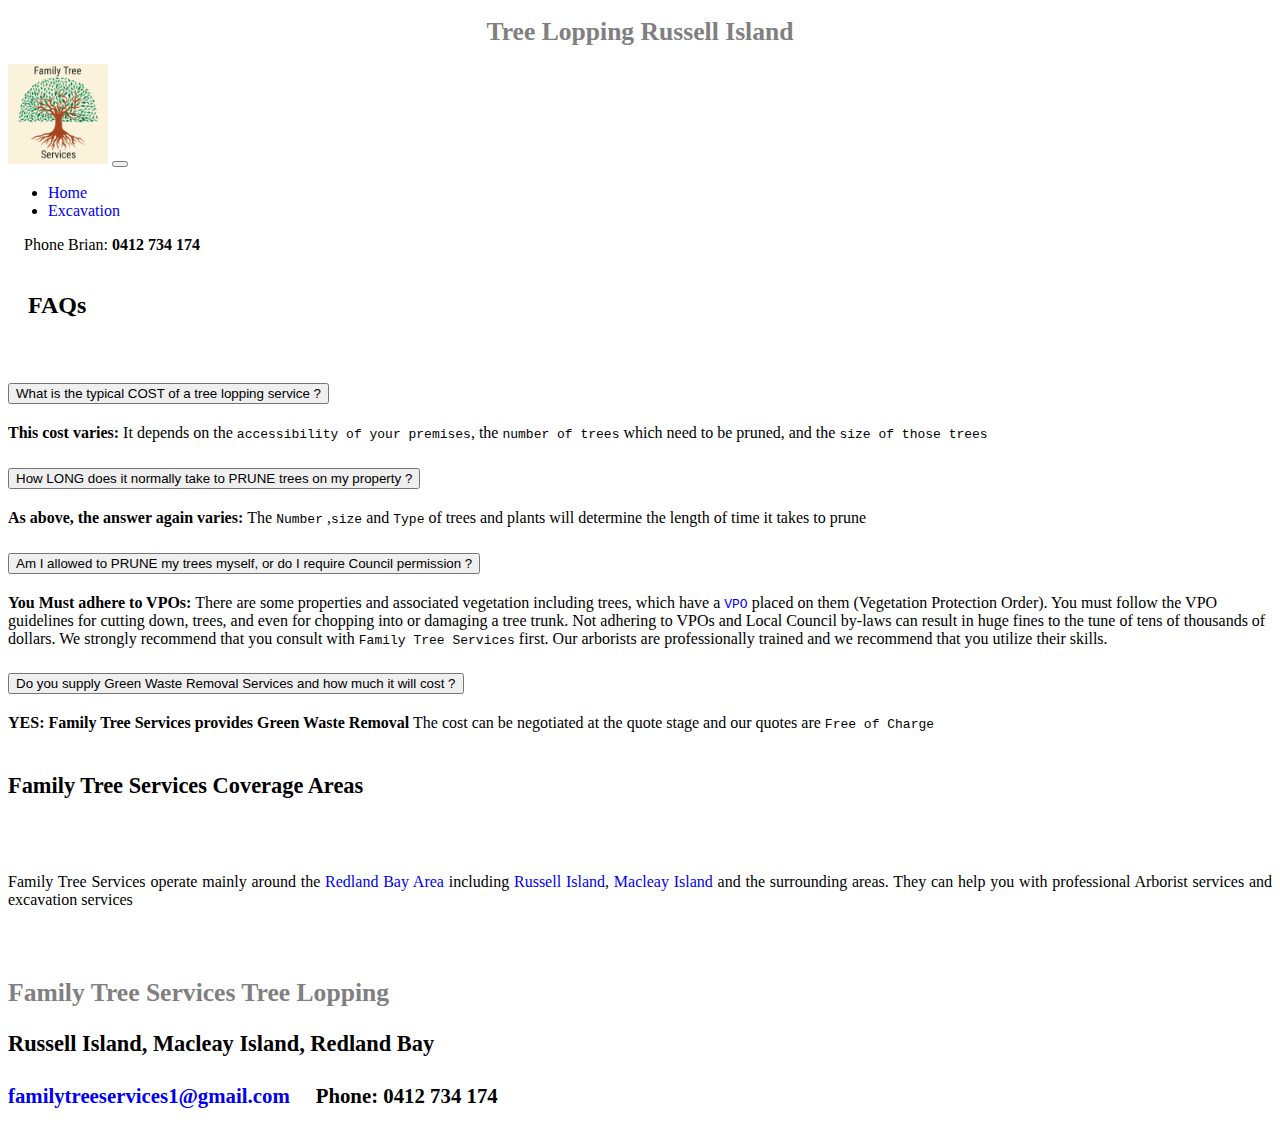
==== faq.html @ 1a3cb72a "Add files via upload" ====
<!DOCTYPE html>
<html lang="en">
<head>
    <meta charset="UTF-8">
    <meta http-equiv="X-UA-Compatible" content="IE=edge">
    <meta name="viewport" content="width=device-width, initial-scale=1.0">
    <meta name="description" content="Waste-Water Septic Systems: FAQ">
    <meta name="keywords" content="excavation, tree lopping, earth moving, 
    site clearing, earth works, construction, tree pruning, arborial services,
    stump hole drilling, tree stump removal">
    <meta name="author" content="Dean Broderick">
    <meta name="viewport" content="width=device-width, initial-scale=1">

    <title>FAQs Family Tree Services tree lopping Russell Island</title>

    <!-- THIS WEBSITE IS CONSTRUCTED USING BOOTSTRAP-5 -->
    <link href="https://cdn.jsdelivr.net/npm/bootstrap@5.0.1/dist/css/bootstrap.min.css" rel="stylesheet" integrity="sha384-+0n0xVW2eSR5OomGNYDnhzAbDsOXxcvSN1TPprVMTNDbiYZCxYbOOl7+AMvyTG2x" crossorigin="anonymous">
    <script src="https://cdn.jsdelivr.net/npm/bootstrap@5.0.1/dist/js/bootstrap.bundle.min.js" integrity="sha384-gtEjrD/SeCtmISkJkNUaaKMoLD0//ElJ19smozuHV6z3Iehds+3Ulb9Bn9Plx0x4" crossorigin="anonymous"></script>
    <link rel="stylesheet" href="mystyle.css">
  </head>

<body>

  <section>  
    <div class="container-fluid">
      <div class="row bg-light pt-2" style="text-align: center">
        <h1>Tree Lopping Russell Island</h1>
      </div>
      <div class="col-md-6">
      </div>
    </div>
  </section>

    <!--NAVBAR-->
    <nav class="navbar navbar-expand-lg navbar-light bg-light">
        <div class="container"> <!--fluid removed-->
         
          <a href="index.html">
            <img src="./images/FTS-logo3.jpg" alt="Family Tree Services Logo" height="100"/>
          </a>
         
          <button class="navbar-toggler" type="button" data-bs-toggle="collapse" data-bs-target="#navbarNav" aria-controls="navbarNav" aria-expanded="false" aria-label="Toggle navigation">
            <span class="navbar-toggler-icon"></span>
          </button>
          <div class="collapse navbar-collapse" id="navbarNav">
            <ul class="navbar-nav ms-auto flex"> <!-- ms REPLACES ml : It means s=start, e=end -->
              
              <li class="nav-item">
                <a class="nav-link" href="index.html">Home</a>
              </li>
              
              <li class="nav-item">
                <a class="nav-link" href="/Excavation/index.html">Excavation</a>
              </li>
              
              
            </ul>
            &nbsp; &nbsp;
            <span class="navbar-text">Phone Brian: <b>0412 734 174</b></span>
          </div>
        </div>
      </nav>

<br/>
<h2 style="margin-left: 20px;">FAQs</h2><br/>

<div class="accordion" id="accordionExample">

    <div class="accordion-item">
      <h2 class="accordion-header" id="headingOne">
        <button class="accordion-button" type="button" data-bs-toggle="collapse" data-bs-target="#collapseOne" aria-expanded="true" aria-controls="collapseOne">
          What is the typical COST of a tree lopping service ?
        </button>
      </h2>
      <div id="collapseOne" class="accordion-collapse collapse show" aria-labelledby="headingOne" data-bs-parent="#accordionExample">
        <div class="accordion-body">
          <strong>This cost varies: </strong>It depends on the <code>accessibility of your premises</code>, the 
          <code>number of trees</code> which need to be pruned, and the <code>size of those trees</code>
        </div>
      </div>
    </div>

    <div class="accordion-item">
      <h2 class="accordion-header" id="headingTwo">
        <button class="accordion-button collapsed" type="button" data-bs-toggle="collapse" data-bs-target="#collapseTwo" aria-expanded="false" aria-controls="collapseTwo">
          How LONG does it normally take to PRUNE trees on my property ?
        </button>
      </h2>
      <div id="collapseTwo" class="accordion-collapse collapse" aria-labelledby="headingTwo" data-bs-parent="#accordionExample">
        <div class="accordion-body">
          <strong>As above, the answer again varies: </strong> The <code>Number</code>
          ,<code>size</code> and <code>Type</code> of trees and plants
          will determine the length of time it takes to prune
        </div>
      </div>
    </div>

    <div class="accordion-item">
      <h2 class="accordion-header" id="headingThree">
        <button class="accordion-button collapsed" type="button" data-bs-toggle="collapse" data-bs-target="#collapseThree" aria-expanded="false" aria-controls="collapseThree">
          Am I allowed to PRUNE my trees myself, or do I require Council permission ?
        </button>
      </h2>
      <div id="collapseThree" class="accordion-collapse collapse" aria-labelledby="headingThree" data-bs-parent="#accordionExample">
        <div class="accordion-body">
          <strong>You Must adhere to VPOs:</strong>
          There are some properties and associated vegetation including trees, which have a 
          <a href="https://www.qld.gov.au/environment/land/management/vegetation/clearing-laws/other#:~:text=Queensland%20protected%20plants%20legislation,is%20for%20fire" target="_blank">
            <code>VPO</code> 
          </a>  
           placed on them (Vegetation Protection Order). You must follow the VPO guidelines for cutting down,
           trees, and even for chopping into or damaging a tree trunk.
           Not adhering to VPOs and Local Council by-laws can result in
           huge fines to the tune of tens of thousands of dollars. We strongly recommend that you consult with 
           <code>Family Tree Services</code> first. Our arborists are professionally trained and we recommend that you utilize their skills.
        </div>
      </div>
    </div>

    <div class="accordion-item">
        <h2 class="accordion-header" id="headingFour">
          <button class="accordion-button collapsed" type="button" data-bs-toggle="collapse" data-bs-target="#collapseFour" aria-expanded="false" aria-controls="collapseFour">
            Do you supply Green Waste Removal Services and how much it will cost ?
          </button>
        </h2>
        <div id="collapseFour" class="accordion-collapse collapse" aria-labelledby="headingFour" data-bs-parent="#accordionExample">
          <div class="accordion-body">
            <strong>YES: Family Tree Services provides Green Waste Removal</strong> The cost can be negotiated at the
            quote stage and our quotes are <code>Free of Charge</code> 
          </div>
        </div>
    </div>

  </div>


<div class="container pt-4">
  <!-- ABOUT -->
    <div class="row">
        <div class="col-md-8">
        <!--<div class="col-lg">-->
          <br/>
            <h3 class="mb-2">Family Tree Services Coverage Areas</h3>
               
                <br/><br/>
                <p style="text-align: justify;">Family Tree Services operate mainly around 
                   the 
                   <a href="https://www.redland.qld.gov.au/info/20125/our_suburbs_and_islands/171/redland_bay" target="_blank">
                    Redland Bay Area
                   </a>
                   including 
                   <a href="https://www.redland.qld.gov.au/info/20125/our_suburbs_and_islands/175/russell_island" target="_blank"> 
                   Russell Island</a>, 

                  <a href="https://www.redland.qld.gov.au/info/20125/our_suburbs_and_islands/167/macleay_island" target="_blank">
                    Macleay Island 
                  </a>
                   and the surrounding areas. They can help you with professional Arborist services
                   and excavation services
                </p>   
        </div>
        
        <div class="col-lg">
            <div class="row">
              
            </div>
        </div>
    </div>
</div>

<br/><br/>
<!-- FOOTER -->
<nav class="navbar navbar-light bg-light">
  <div class="container-fluid">
    <span class="navbar-text">
        <footer class="footer mt-auto py-2 bg-light">
            <div class="container">
              <span class="text-muted">
                <h1>Family Tree Services Tree Lopping</h1>
                <h3>Russell Island, Macleay Island, Redland Bay</h3>
                <h4><a href="mailto:brian@gmail.com" style="text-decoration: none;">familytreeservices1@gmail.com</a> &nbsp; &nbsp; Phone: <b>0412 734 174</b></h4>
              </span>
            </div>
          </footer>
    </span>
  </div>
</nav>
<!-- FOOTER END -->

</body>
</html>
---- mystyle.css ----
#carouselExampleCaptions .carousel-item img {
  object-fit: cover;
  object-position: center;
  height: 60vh;
  overflow: hidden;
}

.carousel-item p {
  text-shadow: 1px 1.5px 2px black;
  font-size: larger;
}

.carousel-item h2 {
  text-shadow: 1px 1.5px 2px black;
}


a {
  text-decoration: none;
}

h1 {
  font-size: 1.6em;
  color: grey;
}

h2 {
  font-size: 1.5em;
}

h3 {
  font-size: 1.4em;
}

h4 {
  font-size: 1.3em;  
}

h5 {
  font-size: 1.1em;
}


#jumbotron {
  height: 40vh;
}


#actionplan {
  margin-bottom: 15px;
  padding: 4px 12px;
}


.danger {
  background-color: #ffdddd;
  border-left: 6px solid #f44336;
}

.success {
  background-color: #ddffdd;
  border-left: 6px solid #04AA6D;
}

.info {
  background-color: #e7f3fe;
  border-left: 6px solid #2196F3;
}


.warning {
  background-color: #ffffcc;
  border-left: 6px solid #ffeb3b;
}
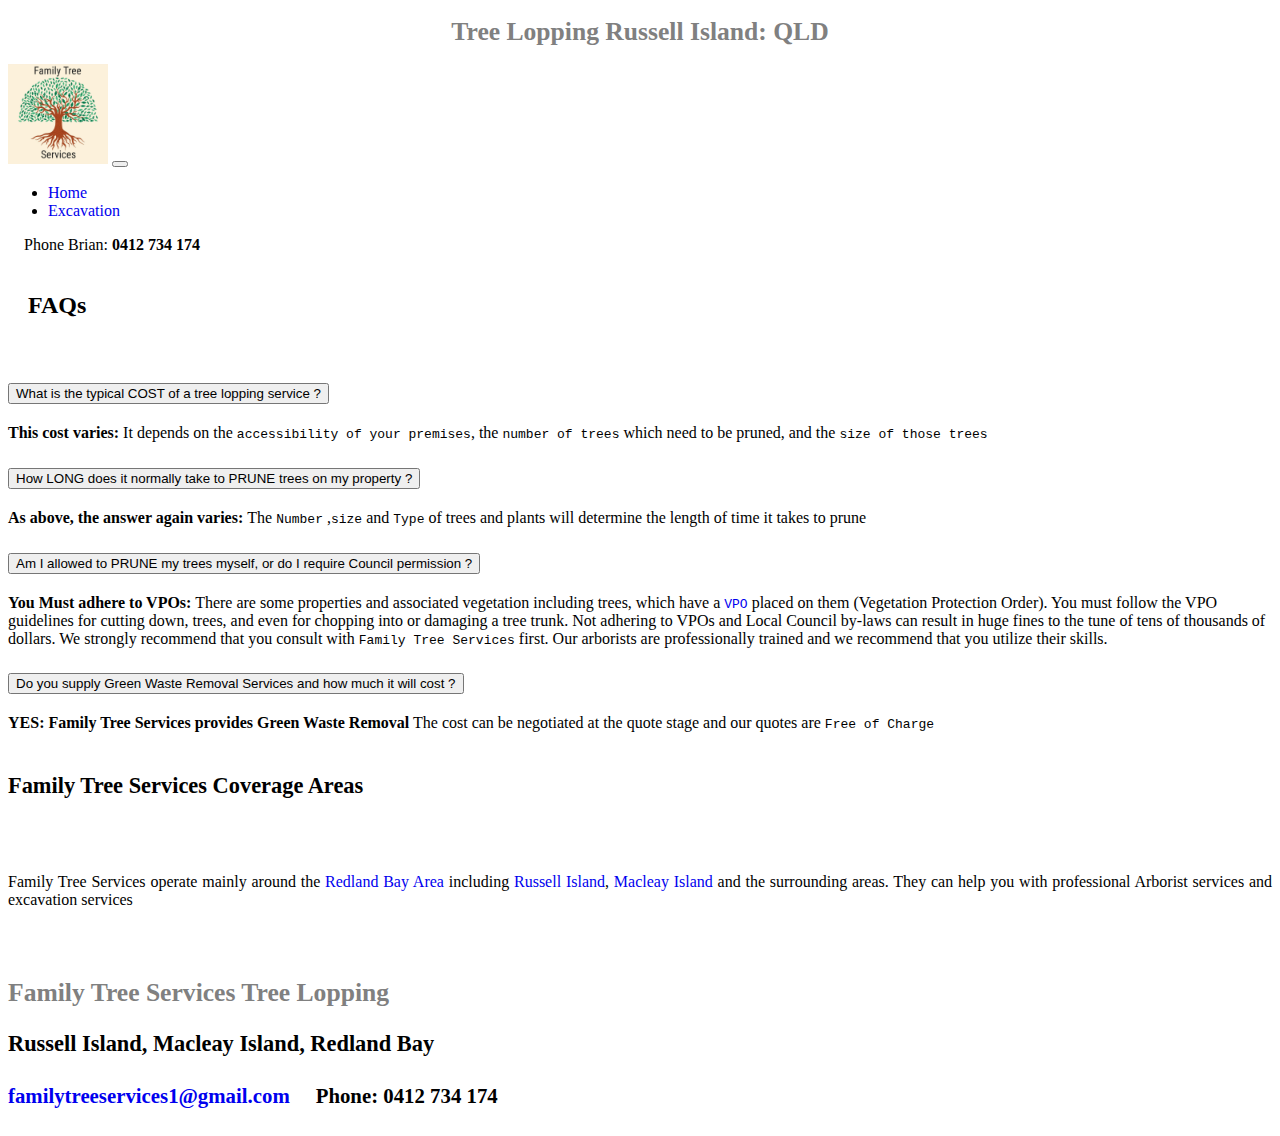
==== commit 7b657a6b: "Update faq.html" ====
--- a/faq.html
+++ b/faq.html
@@ -11,7 +11,7 @@
     <meta name="author" content="Dean Broderick">
     <meta name="viewport" content="width=device-width, initial-scale=1">
 
-    <title>FAQs Family Tree Services tree lopping Russell Island</title>
+    <title>FAQs Family Tree Services tree lopping Russell Island: QLD</title>
 
     <!-- THIS WEBSITE IS CONSTRUCTED USING BOOTSTRAP-5 -->
     <link href="https://cdn.jsdelivr.net/npm/bootstrap@5.0.1/dist/css/bootstrap.min.css" rel="stylesheet" integrity="sha384-+0n0xVW2eSR5OomGNYDnhzAbDsOXxcvSN1TPprVMTNDbiYZCxYbOOl7+AMvyTG2x" crossorigin="anonymous">
@@ -24,7 +24,7 @@
   <section>  
     <div class="container-fluid">
       <div class="row bg-light pt-2" style="text-align: center">
-        <h1>Tree Lopping Russell Island</h1>
+        <h1>Tree Lopping Russell Island: QLD</h1>
       </div>
       <div class="col-md-6">
       </div>
@@ -50,7 +50,7 @@
               </li>
               
               <li class="nav-item">
-                <a class="nav-link" href="/Excavation/index.html">Excavation</a>
+                <a class="nav-link" href="https://paranoidengineer.github.io/smbi-excavation/index.hmtl">Excavation</a>
               </li>
               
               
